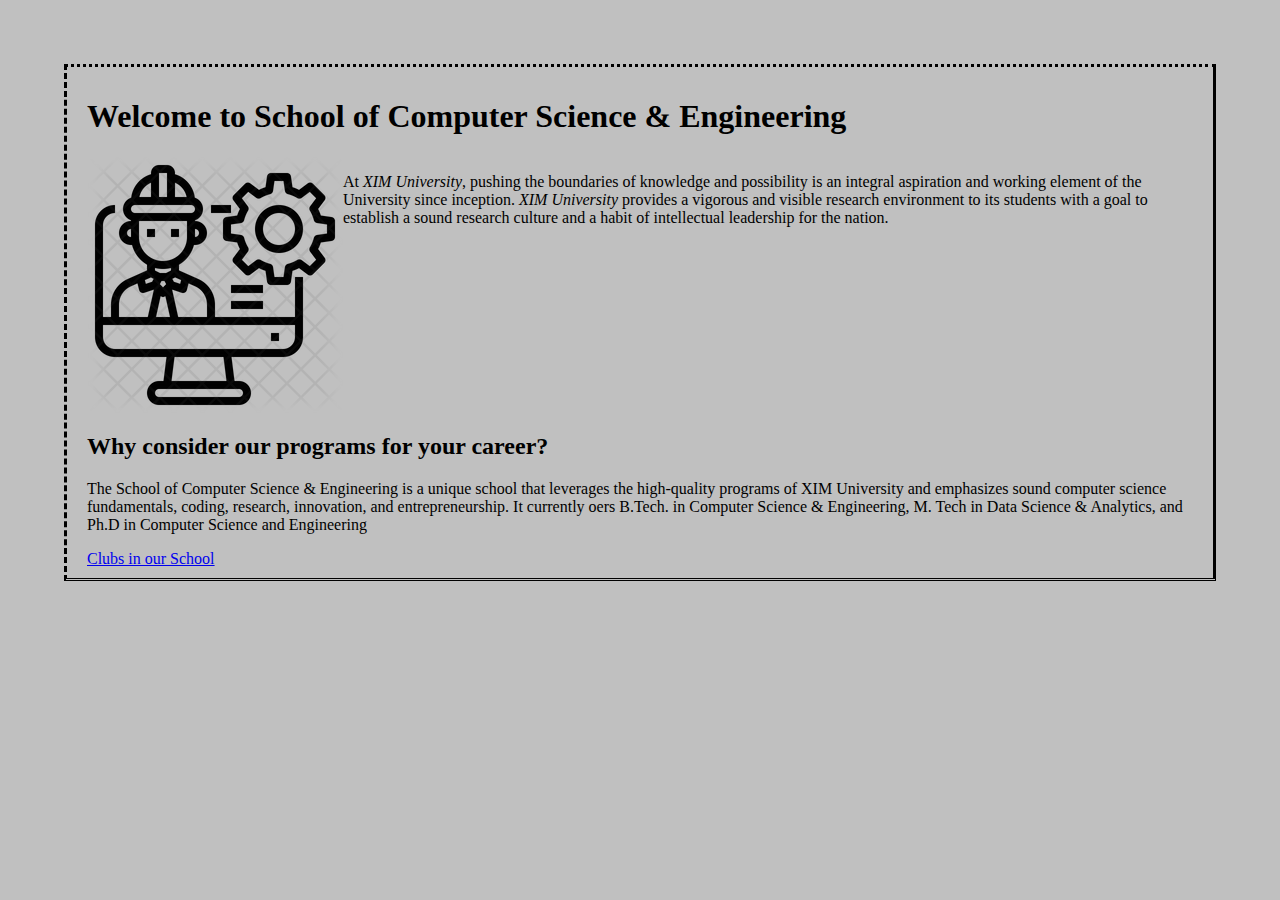
==== Lab1/Session 1/mypage.html @ fa008e5a "Added Session 1" ====
<!DOCTYPE html>
<html lang="en">
  <head>
    <meta charset="UTF-8" />
    <meta name="viewport" content="width=device-width, initial-scale=1.0" />
    <title>School of Computer Science & Engineering</title>
    <style type="text/css">
      body {
        background-color: silver;
        margin: 5%;
        font-family: 'Times New Roman';
        padding: 10px 20px 10px 20px;
        border-top: 3px dotted;
        border-right: 3px solid;
        border-bottom: 3px double;
        border-left: 3px dashed;
      }

      .hero-section{
        display: flex;
      }
    </style>
  </head>
  <body>
    <h1>Welcome to School of Computer Science & Engineering</h1>
    <div class="hero-section">
      <img
        src="../images/computer-engineer-2077283-1755494.webp"
        alt="icon"
      />

        <p>
          At <em>XIM University</em>, pushing the boundaries of knowledge and
          possibility is an integral aspiration and working element of the
          University since inception. <em>XIM University</em> provides a
          vigorous and visible research environment to its students with a goal
          to establish a sound research culture and a habit of intellectual
          leadership for the nation.
        </p>

    </div>
    <h2>Why consider our programs for your career?</h2>
    <p>
      The School of Computer Science & Engineering is a unique school that
      leverages the high-quality programs of XIM University and emphasizes sound
      computer science fundamentals, coding, research, innovation, and
      entrepreneurship. It currently oers B.Tech. in Computer Science &
      Engineering, M. Tech in Data Science & Analytics, and Ph.D in Computer
      Science and Engineering
    </p>

    <a href="../clubs/clubs.html"> Clubs in our School </a>

  </body>
</html>
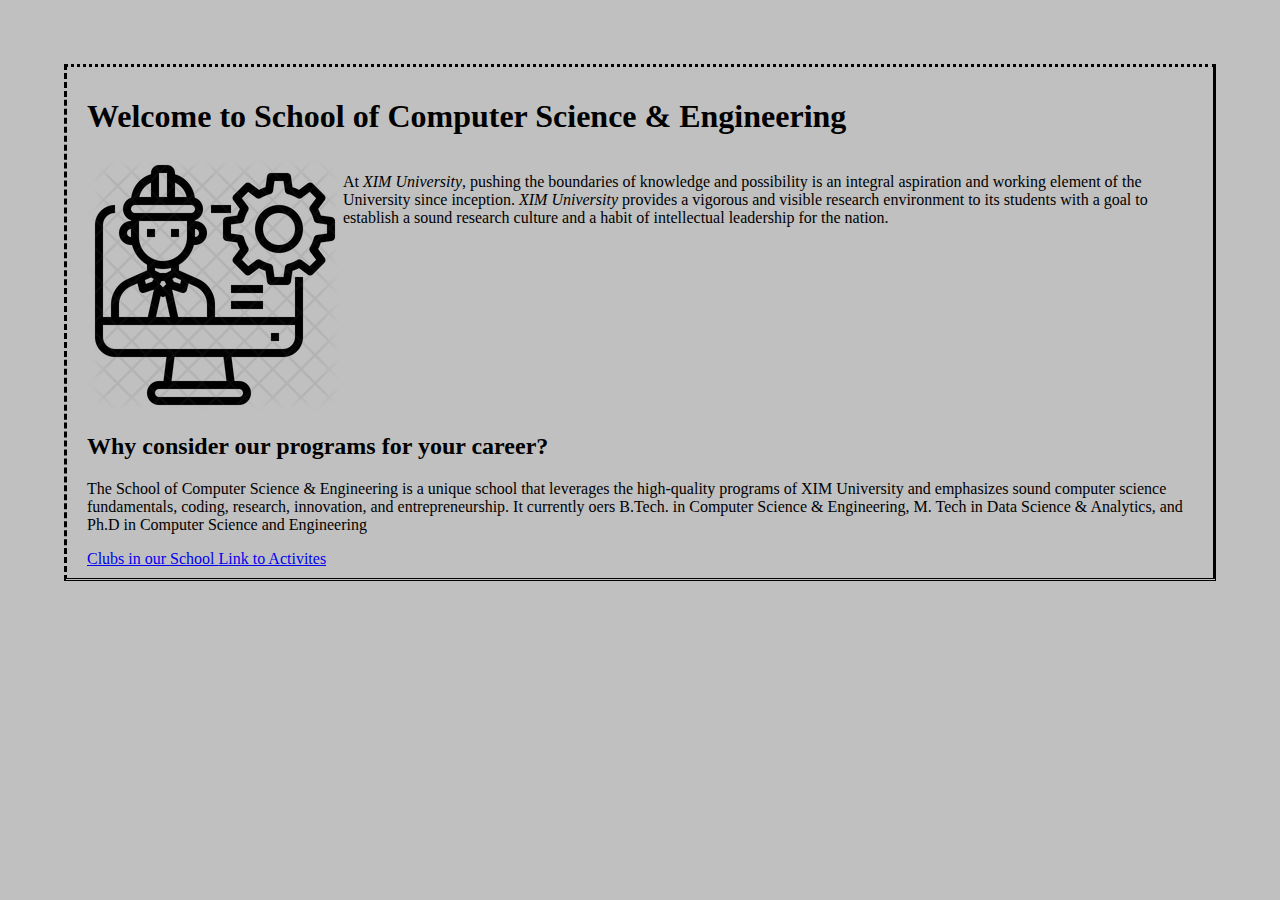
==== commit b4596136: "lab-02 added" ====
--- a/Lab1/Session 1/mypage.html
+++ b/Lab1/Session 1/mypage.html
@@ -27,7 +27,7 @@
       <img
         src="../images/computer-engineer-2077283-1755494.webp"
         alt="icon"
-      />
+      >
 
         <p>
           At <em>XIM University</em>, pushing the boundaries of knowledge and
@@ -50,6 +50,9 @@
     </p>
 
     <a href="../clubs/clubs.html"> Clubs in our School </a>
+    <a href="../activities/activities.html" title="it will lead you to activities page" target="_blank">
+      Link to Activites 
+  </a>
 
   </body>
 </html>
